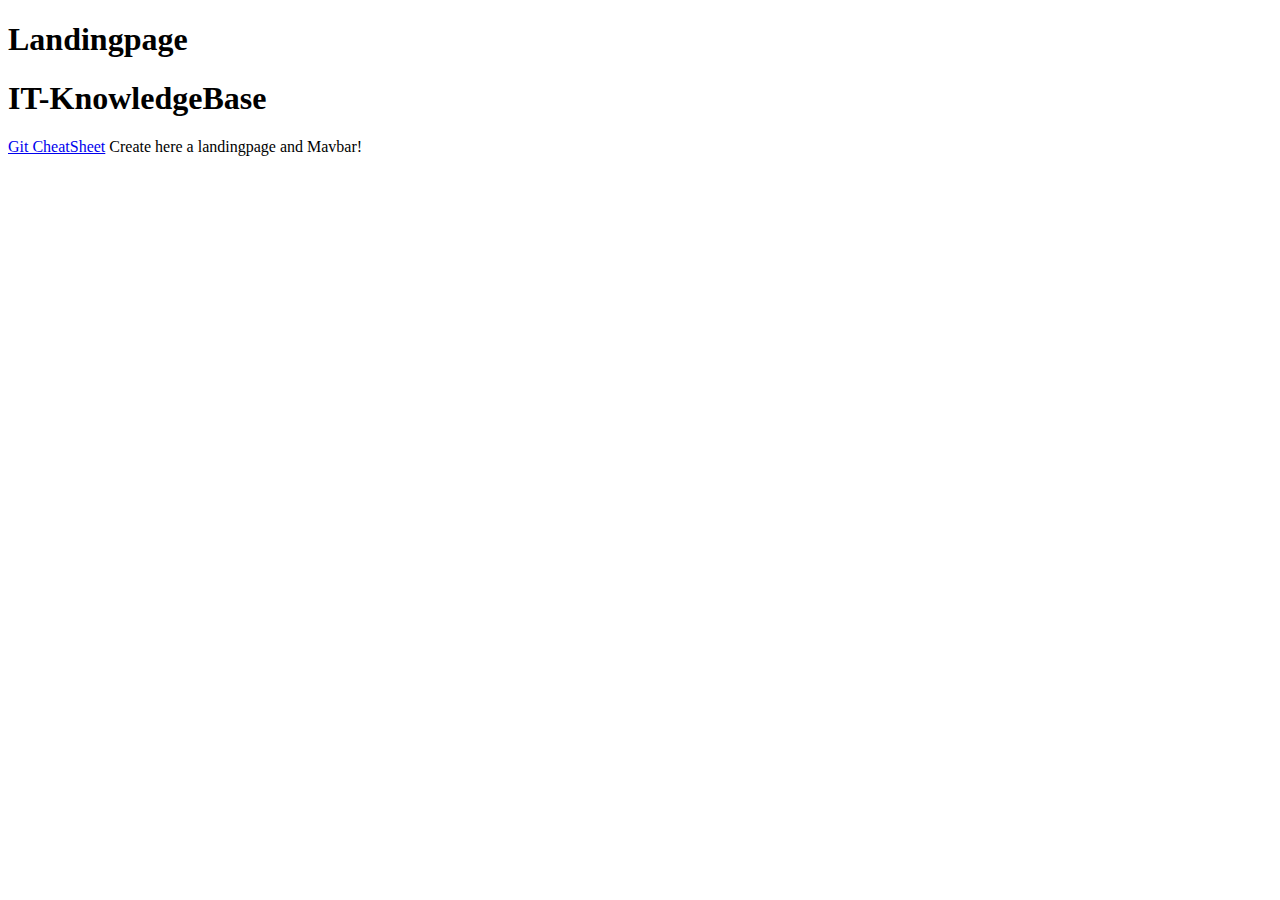
==== index.html @ 3c13c99c "Update index.html" ====
<!DOCTYPE html>
<html lang="en" dir="ltr">
  <head>
    <meta charset="utf-8">
    <title>IT-KnowledgeBase</title>
    <link rel="stylesheet" href="Basic.css">

    <style media="screen">
    </style>
  </head>

  <body>
    <h1>Landingpage</h1>
    <h1>IT-KnowledgeBase</h1>

    <p>
      <a href="/.html">Git CheatSheet</a>
      Create here a landingpage and Mavbar!
    </p>
  </body>
</html>
---- Basic.css ----
#First {
      text-align:right;
    }
    #Second {text-align: left;}

    body{
      background-color: white;
    }
    #Commands {
    font-family: Arial, Helvetica, sans-serif;
    border-collapse: collapse;
    width: 100%;
  }

  #Commands td, #Commands th {
    border: 1px solid #ddd;
    padding: 8px;
  }

  #Commands tr:nth-child(even){background-color: #f2f2f2;}

  #Commands tr:hover {background-color: #ddd;}

  #Commands th {
    padding-top: 12px;
    padding-bottom: 12px;
    background-color: darkgrey;
    color: white;
  }
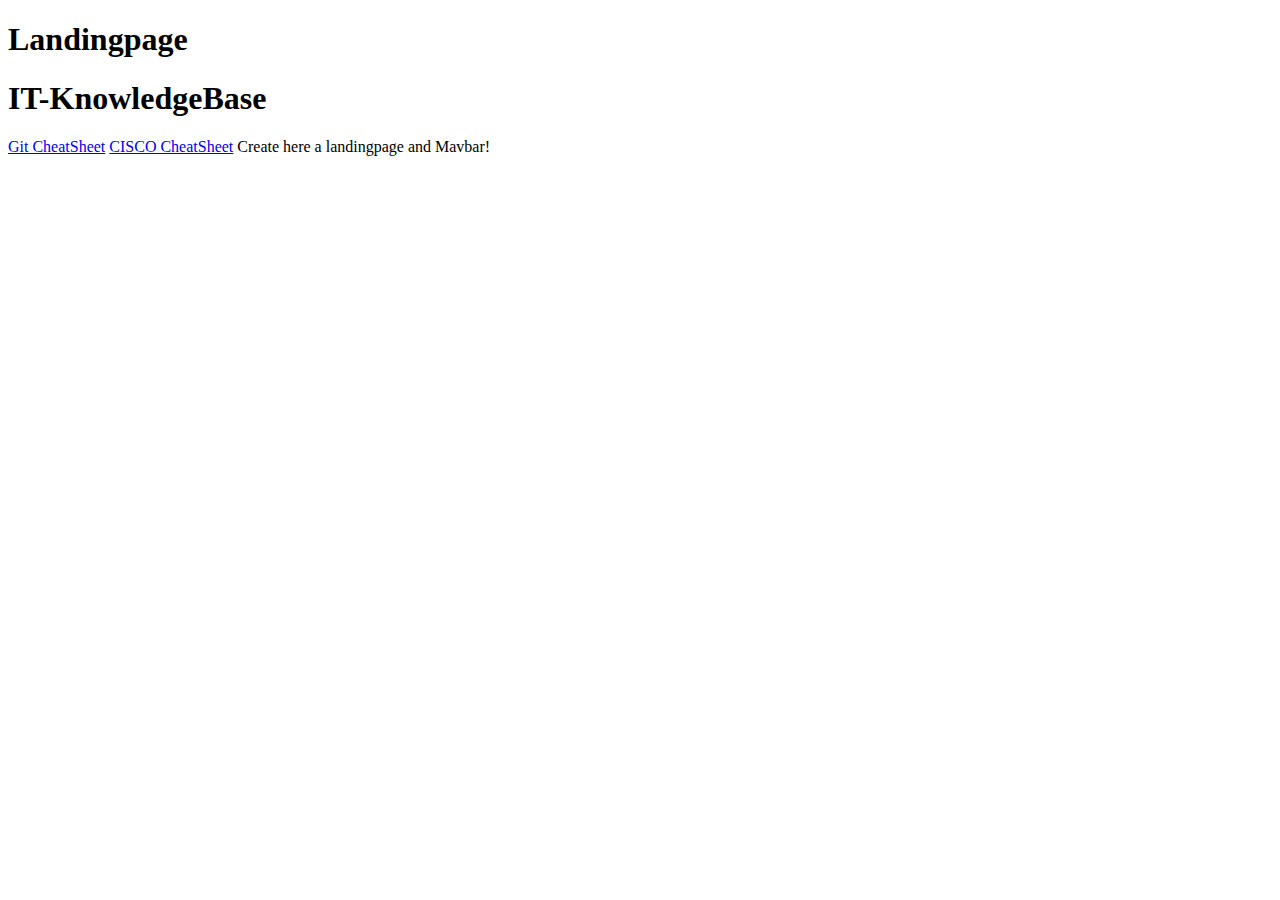
==== commit 18d74ae0: "Update index.html" ====
--- a/index.html
+++ b/index.html
@@ -14,7 +14,8 @@
     <h1>IT-KnowledgeBase</h1>
 
     <p>
-      <a href="/.html">Git CheatSheet</a>
+      <a href="/Git_GitHub.html">Git CheatSheet</a>
+      <a href="Cisco.html">CISCO CheatSheet</a>
       Create here a landingpage and Mavbar!
     </p>
   </body>
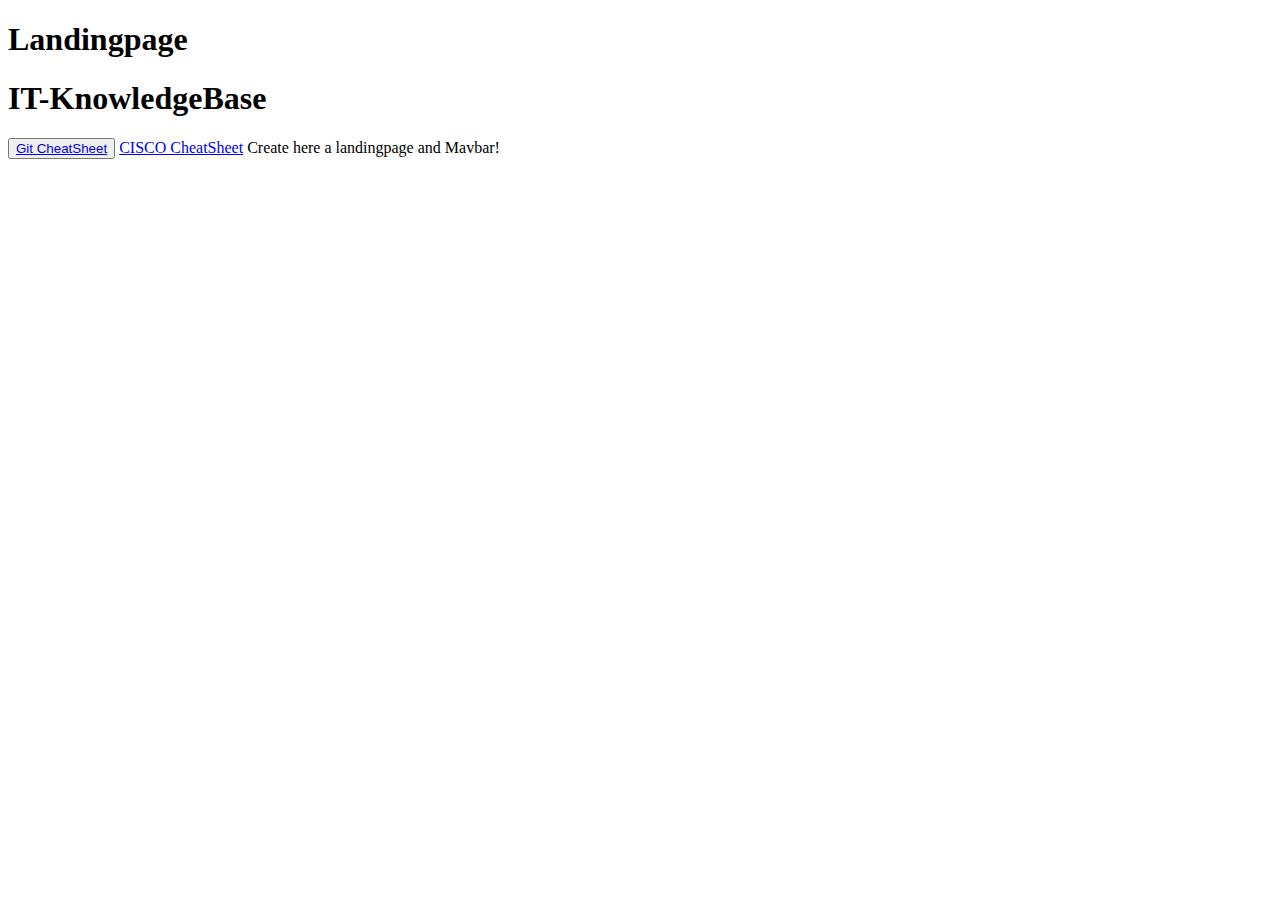
==== commit fc33c194: "Update index.html" ====
--- a/index.html
+++ b/index.html
@@ -14,7 +14,7 @@
     <h1>IT-KnowledgeBase</h1>
 
     <p>
-      <a href="/Git_GitHub.html">Git CheatSheet</a>
+      <button type="button"><a href="/Git_GitHub.html">Git CheatSheet</a></button>
       <a href="Cisco.html">CISCO CheatSheet</a>
       Create here a landingpage and Mavbar!
     </p>
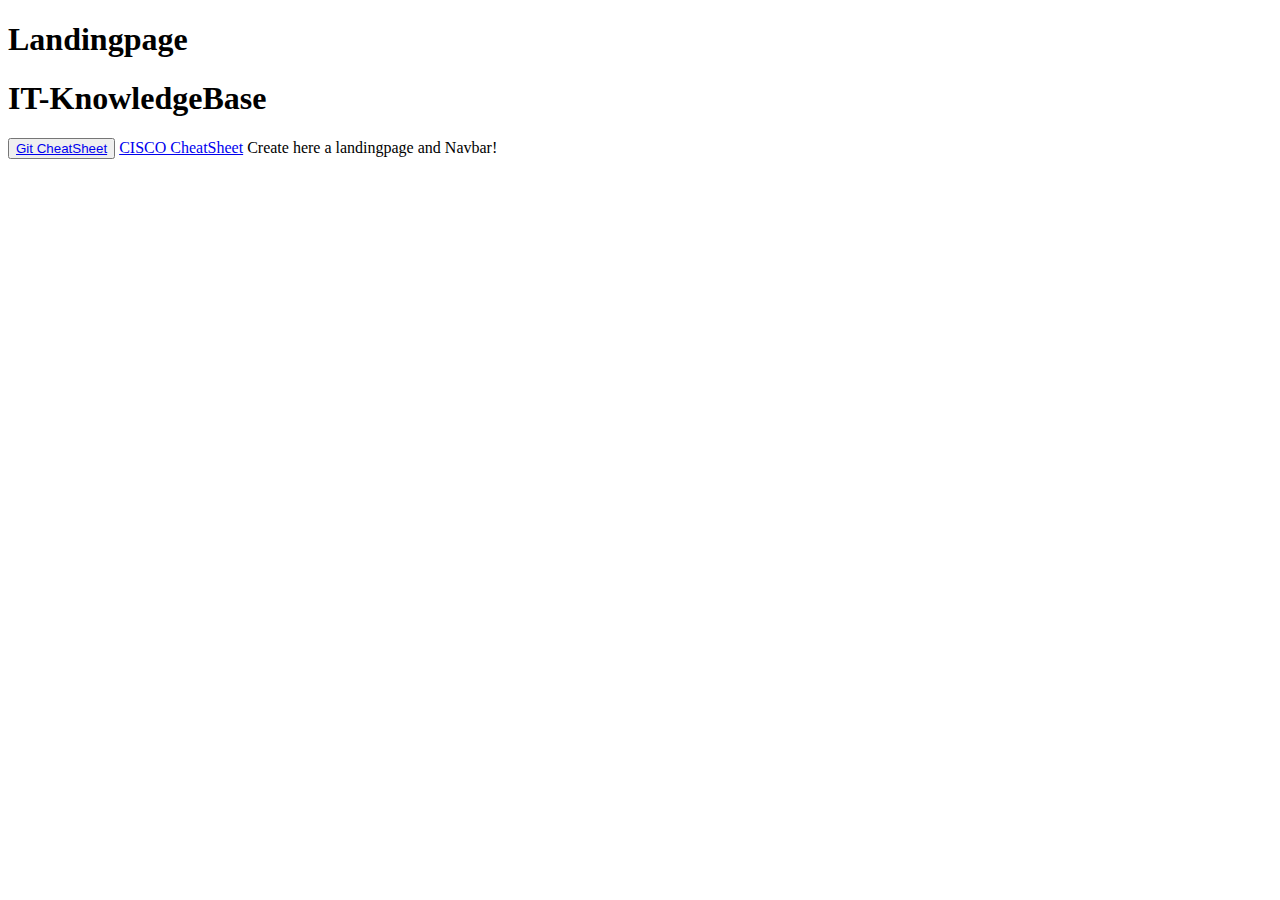
==== commit 280f6dfb: "Update index.html" ====
--- a/index.html
+++ b/index.html
@@ -16,7 +16,7 @@
     <p>
       <button type="button"><a href="/Git_GitHub.html">Git CheatSheet</a></button>
       <a href="Cisco.html">CISCO CheatSheet</a>
-      Create here a landingpage and Mavbar!
+      Create here a landingpage and Navbar!
     </p>
   </body>
 </html>
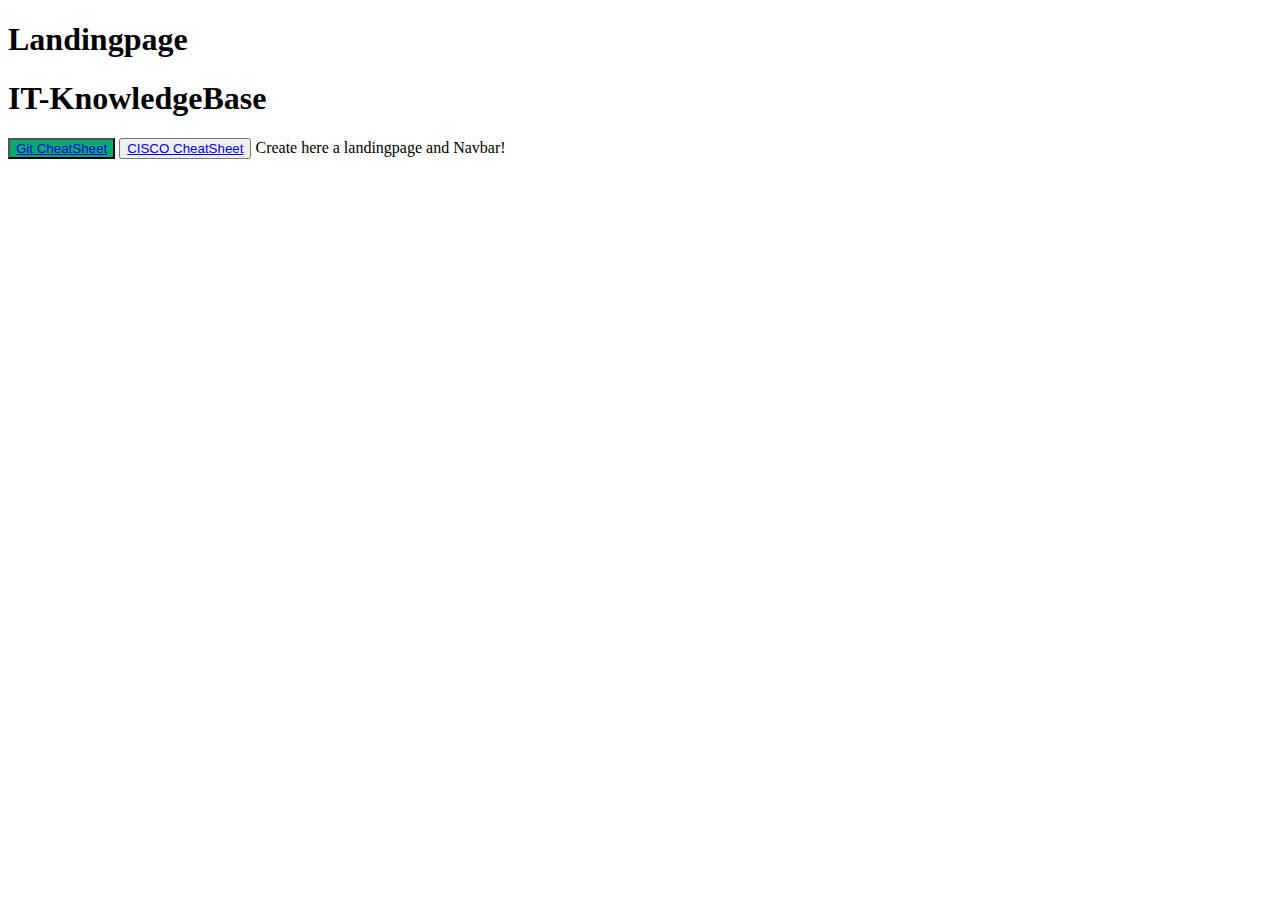
==== commit f09d74a3: "Update index.html" ====
--- a/index.html
+++ b/index.html
@@ -6,6 +6,22 @@
     <link rel="stylesheet" href="Basic.css">
 
     <style media="screen">
+      <style>
+.button {
+  border: none;
+  color: white;
+  padding: 15px 32px;
+  text-align: center;
+  text-decoration: none;
+  display: inline-block;
+  font-size: 16px;
+  margin: 4px 2px;
+  cursor: pointer;
+}
+
+.button1 {background-color: #04AA6D;} /* Green */
+.button2 {background-color: #008CBA;} /* Blue */
+</style>
     </style>
   </head>
 
@@ -14,8 +30,8 @@
     <h1>IT-KnowledgeBase</h1>
 
     <p>
-      <button type="button"><a href="/Git_GitHub.html">Git CheatSheet</a></button>
-      <a href="Cisco.html">CISCO CheatSheet</a>
+      <button class="button button1"><a href="/Git_GitHub.html">Git CheatSheet</a></button>
+      <button type="button"><a href="Cisco.html">CISCO CheatSheet</a></button>
       Create here a landingpage and Navbar!
     </p>
   </body>
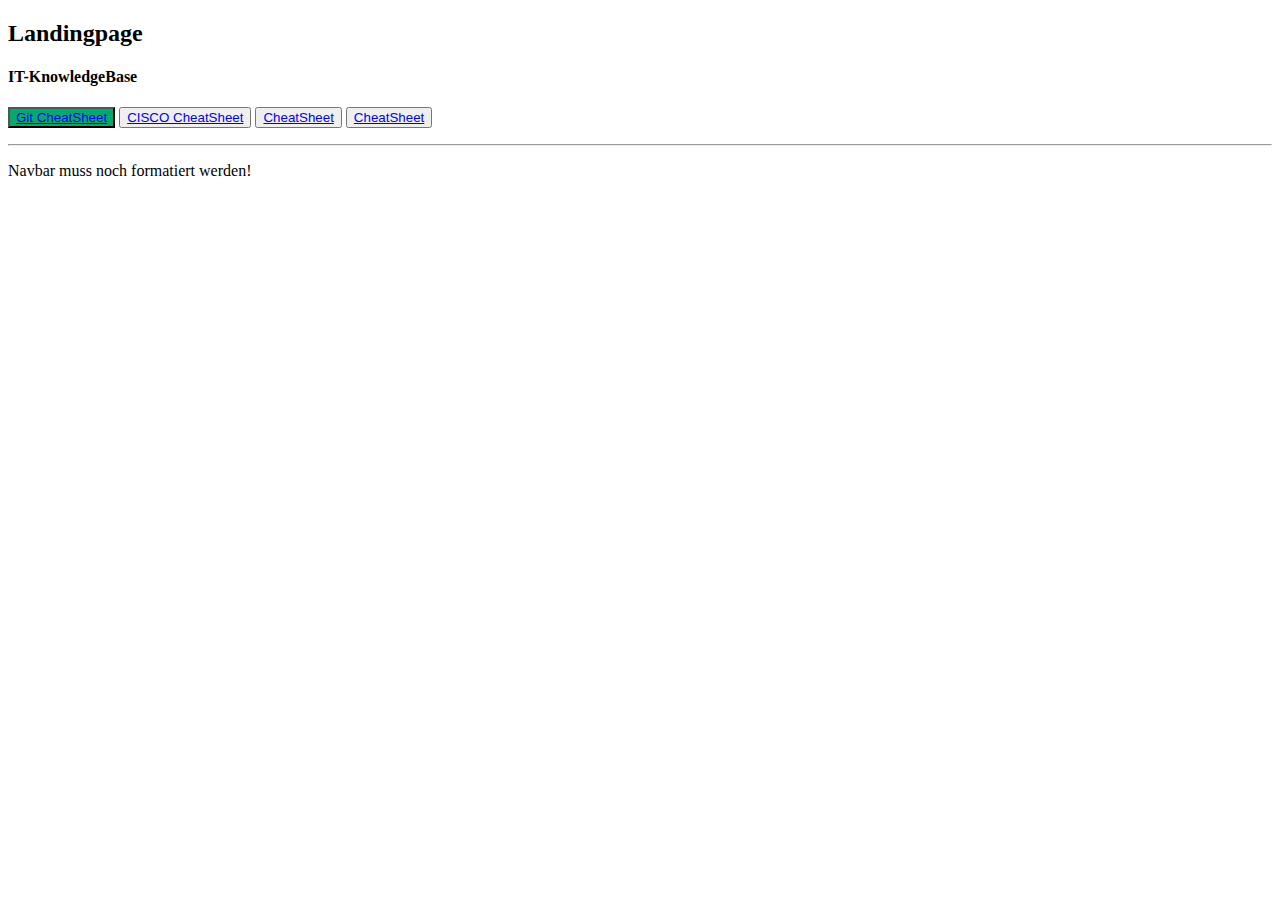
==== commit db605844: "Update index.html" ====
--- a/index.html
+++ b/index.html
@@ -26,13 +26,18 @@
   </head>
 
   <body>
-    <h1>Landingpage</h1>
-    <h1>IT-KnowledgeBase</h1>
+    <h2>Landingpage</h2>
+    <h4>IT-KnowledgeBase</h4>
 
     <p>
       <button class="button button1"><a href="/Git_GitHub.html">Git CheatSheet</a></button>
       <button type="button"><a href="Cisco.html">CISCO CheatSheet</a></button>
-      Create here a landingpage and Navbar!
+      <button type="button"><a href=".html"> CheatSheet</a></button>
+      <button type="button"><a href=".html"> CheatSheet</a></button>
+    </p>
+    <hr>
+    <p>
+      Navbar muss noch formatiert werden!
     </p>
   </body>
 </html>
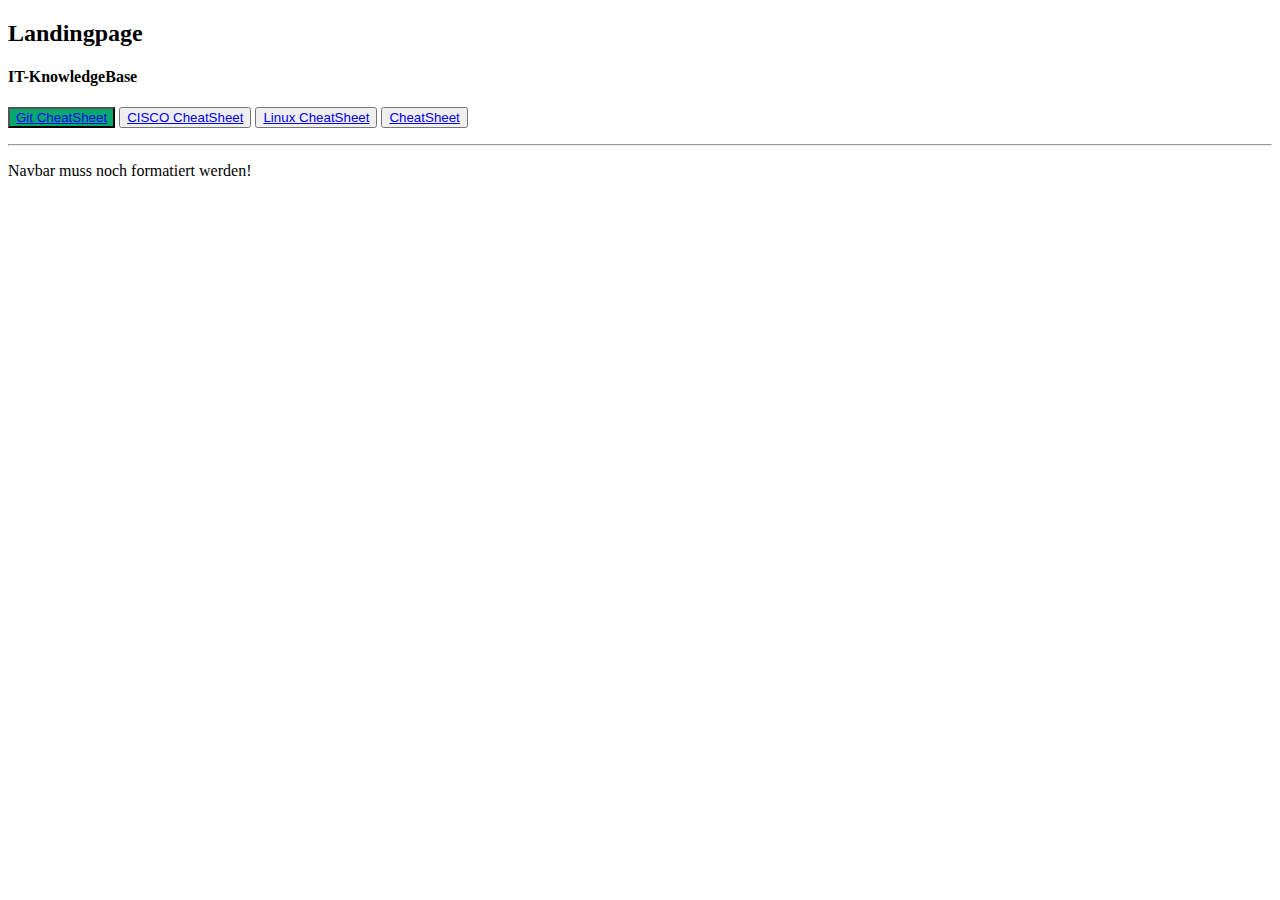
==== commit 0c39febc: "Update index.html" ====
--- a/index.html
+++ b/index.html
@@ -32,7 +32,7 @@
     <p>
       <button class="button button1"><a href="/Git_GitHub.html">Git CheatSheet</a></button>
       <button type="button"><a href="Cisco.html">CISCO CheatSheet</a></button>
-      <button type="button"><a href=".html"> CheatSheet</a></button>
+      <button type="button"><a href="LinuxBasix.html">Linux CheatSheet</a></button>
       <button type="button"><a href=".html"> CheatSheet</a></button>
     </p>
     <hr>
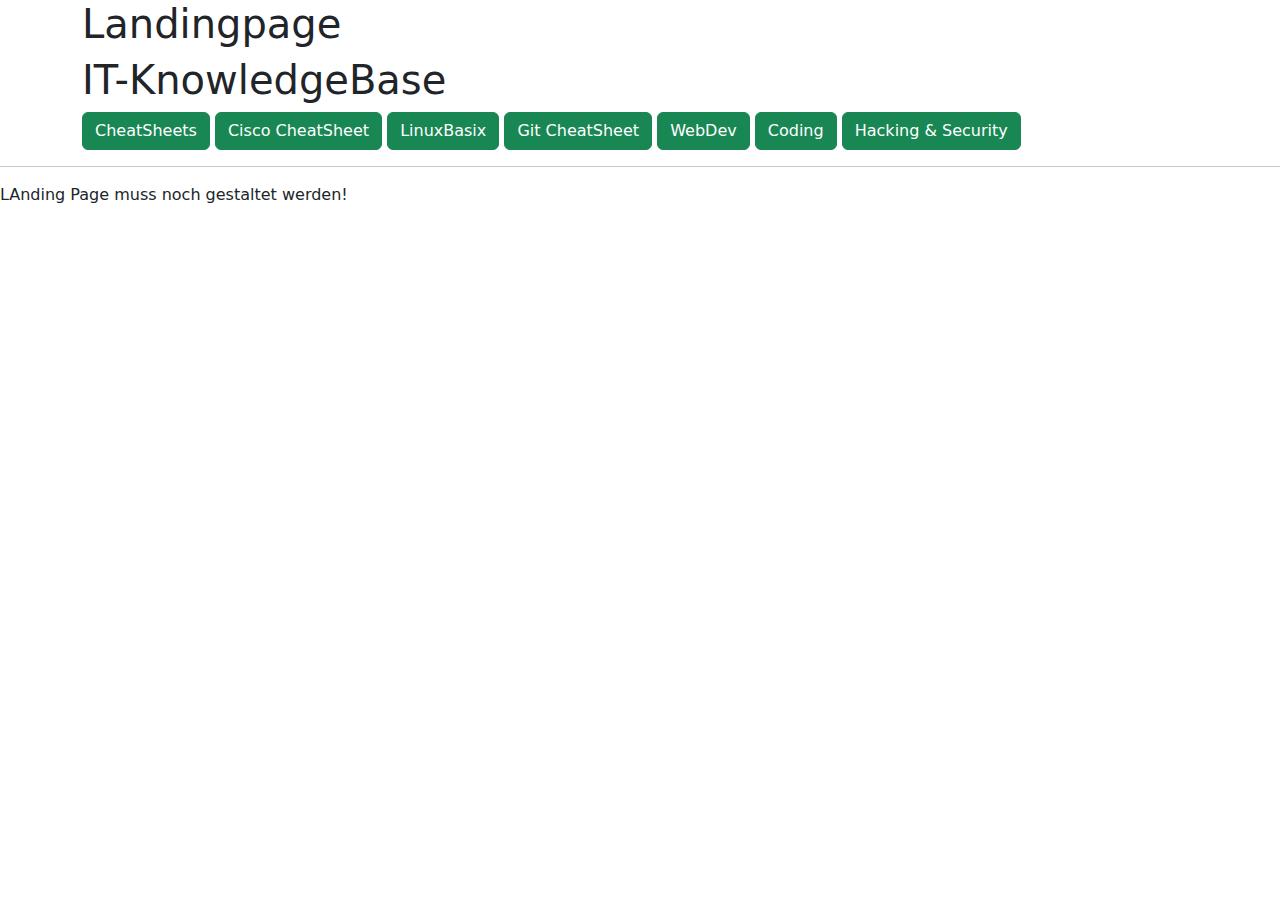
==== commit 587e811a: "Update index.html" ====
--- a/index.html
+++ b/index.html
@@ -2,42 +2,32 @@
 <html lang="en" dir="ltr">
   <head>
     <meta charset="utf-8">
+     <meta name="viewport" content="width=device-width">
     <title>IT-KnowledgeBase</title>
+    <link href="https://cdn.jsdelivr.net/npm/bootstrap@5.3.2/dist/css/bootstrap.min.css" rel="stylesheet">
+    <script src="https://cdn.jsdelivr.net/npm/bootstrap@5.3.2/dist/js/bootstrap.bundle.min.js"></script>
+    <link href="style.css" rel="stylesheet" type="text/css" />
     <link rel="stylesheet" href="Basic.css">
-
     <style media="screen">
-      <style>
-.button {
-  border: none;
-  color: white;
-  padding: 15px 32px;
-  text-align: center;
-  text-decoration: none;
-  display: inline-block;
-  font-size: 16px;
-  margin: 4px 2px;
-  cursor: pointer;
-}
-
-.button1 {background-color: #04AA6D;} /* Green */
-.button2 {background-color: #008CBA;} /* Blue */
-</style>
     </style>
   </head>
-
+  
   <body>
-    <h2>Landingpage</h2>
-    <h4>IT-KnowledgeBase</h4>
-
-    <p>
-      <button class="button button1"><a href="/Git_GitHub.html">Git CheatSheet</a></button>
-      <button type="button"><a href="Cisco.html">CISCO CheatSheet</a></button>
-      <button type="button"><a href="LinuxBasix.html">Linux CheatSheet</a></button>
-      <button type="button"><a href=".html"> CheatSheet</a></button>
-    </p>
+    <div class="container">
+      <script src="script.js"></script>
+      <h1>Landingpage</h1>
+      <h1>IT-KnowledgeBase</h1>
+      <a href="CheatSheets.html" class="btn btn-success">CheatSheets</a>
+      <a href="Cisco.html" class="btn btn-success">Cisco CheatSheet</a>
+      <a href="LinuxBasix.html" class="btn btn-success">LinuxBasix</a>
+      <a href="Git_GitHub.html" class="btn btn-success">Git CheatSheet</a>
+      <a href="WebDev.html" class="btn btn-success">WebDev</a>
+      <a href="Coding.html" class="btn btn-success">Coding</a>
+      <a href="HackingSecurity.html" class="btn btn-success">Hacking & Security</a>
+    </div>
     <hr>
     <p>
-      Navbar muss noch formatiert werden!
+     LAnding Page muss noch gestaltet werden!
     </p>
   </body>
 </html>
